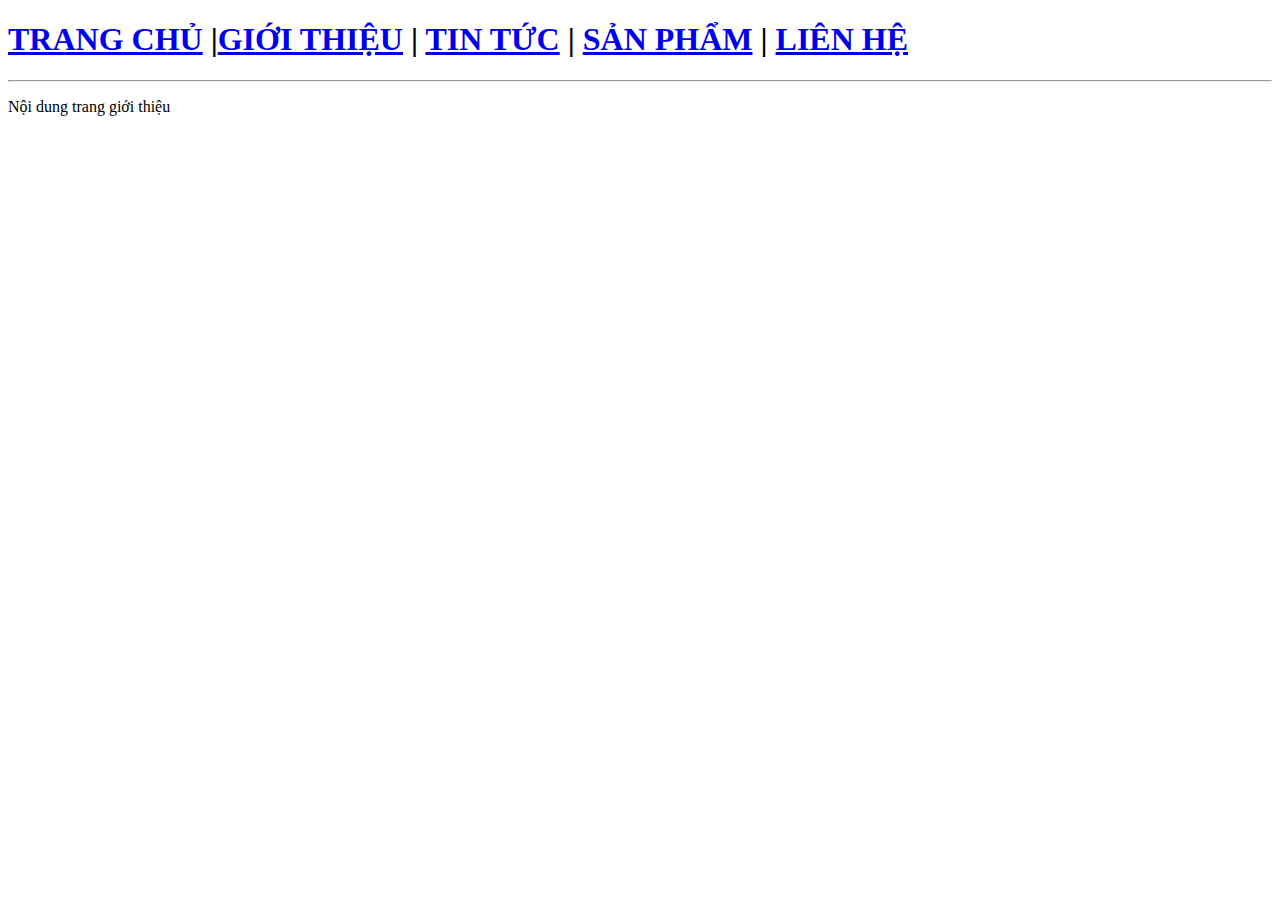
==== gioi_thieu.html @ 72737d34 "Mã nguồn ngày 24/08/2021" ====
<!DOCTYPE html>
<html>
<head>
	<title>Giới thiệu | Khoa ITDE (Information Technology & Digital Economics)</title>
</head>

<body>
	<h1><a href="trang_chu.html">TRANG CHỦ</a> |<a href="gioi_thieu.html">GIỚI THIỆU</a> | <a href="tin_tuc.html">TIN TỨC</a> | <a href="san_pham.html">SẢN PHẨM</a> | <a href="lien_he.html">LIÊN HỆ</a></h1>
	<hr>
	<p>Nội dung trang giới thiệu</p>
</body>
</html>
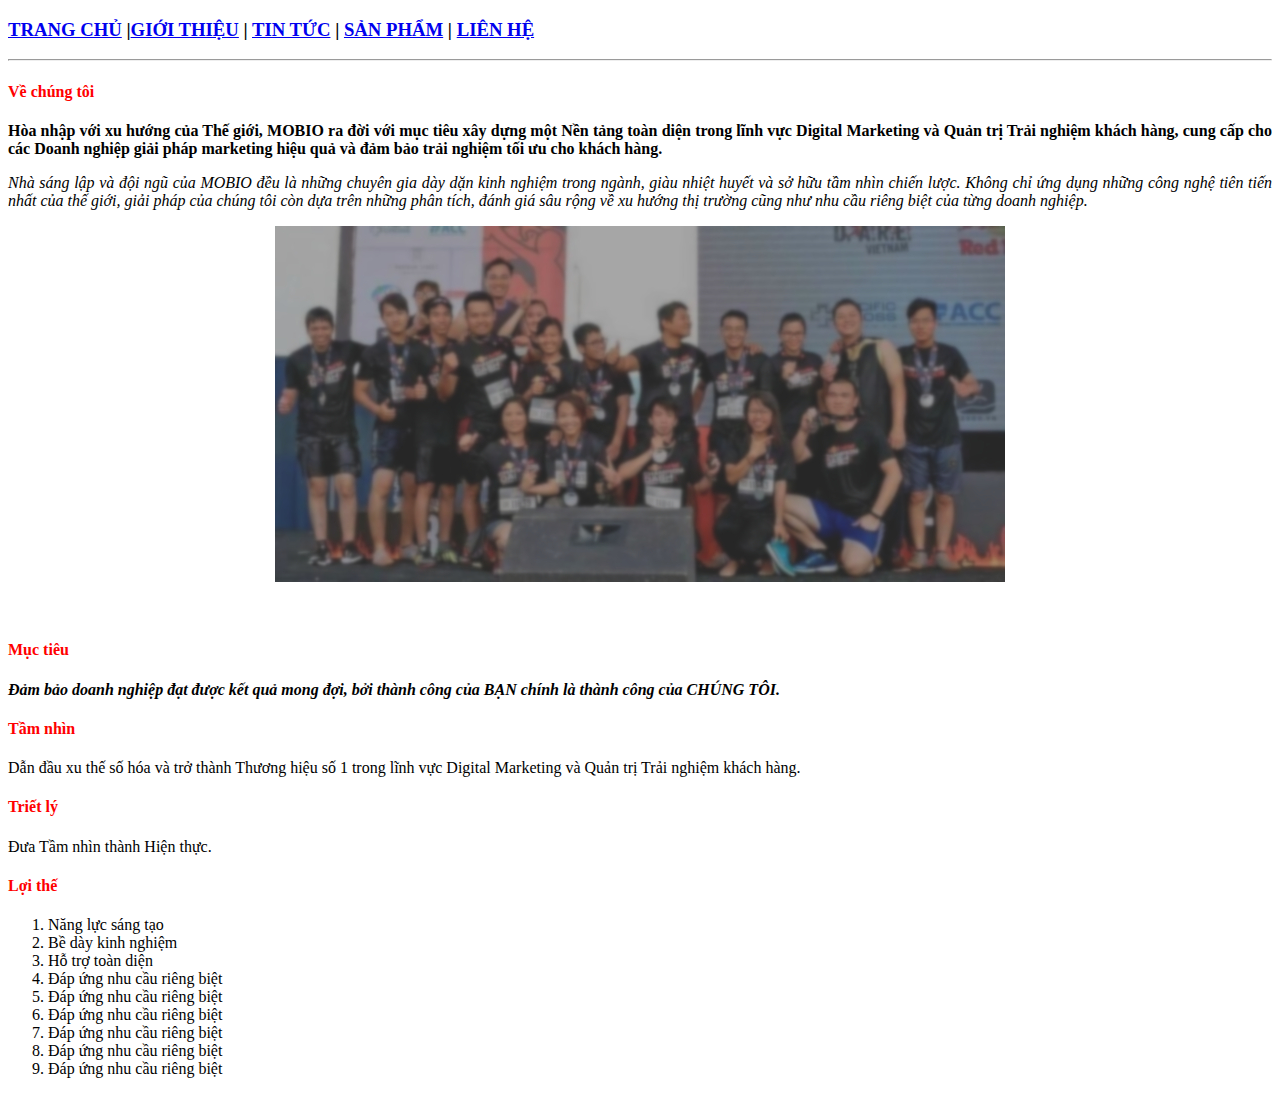
==== commit 5a7e4e5b: "Mã nguồn ngày 30/08/2021" ====
--- a/gioi_thieu.html
+++ b/gioi_thieu.html
@@ -5,8 +5,36 @@
 </head>
 
 <body>
-	<h1><a href="trang_chu.html">TRANG CHỦ</a> |<a href="gioi_thieu.html">GIỚI THIỆU</a> | <a href="tin_tuc.html">TIN TỨC</a> | <a href="san_pham.html">SẢN PHẨM</a> | <a href="lien_he.html">LIÊN HỆ</a></h1>
+	<h3><a href="trang_chu.html">TRANG CHỦ</a> |<a href="gioi_thieu.html">GIỚI THIỆU</a> | <a href="tin_tuc.html">TIN TỨC</a> | <a href="san_pham.html">SẢN PHẨM</a> | <a href="lien_he.html">LIÊN HỆ</a></h3>
 	<hr>
-	<p>Nội dung trang giới thiệu</p>
+	<h4><font color="red">Về chúng tôi</font></h4>
+	<p style="text-align: justify;"><b>Hòa nhập với xu hướng của Thế giới, MOBIO ra đời với mục tiêu xây dựng một Nền tảng toàn diện trong lĩnh vực Digital Marketing và Quản trị Trải nghiệm khách hàng, cung cấp cho các Doanh nghiệp giải pháp marketing hiệu quả và đảm bảo trải nghiệm tối ưu cho khách hàng.</b></p>
+	<p style="text-align: justify;"><i>Nhà sáng lập và đội ngũ của MOBIO đều là những chuyên gia dày dặn kinh nghiệm trong ngành, giàu nhiệt huyết và sở hữu tầm nhìn chiến lược. Không chỉ ứng dụng những công nghệ tiên tiến nhất của thế giới, giải pháp của chúng tôi còn dựa trên những phân tích, đánh giá sâu rộng về xu hướng thị trường cũng như nhu cầu riêng biệt của từng doanh nghiệp.</i></p>
+
+	<p style="text-align: center;"><img src="images/mobio.jpg"></p>
+
+	<br>
+
+	<h4><font color="red">Mục tiêu</font></h4>
+	<p style="text-align: justify;"><b><i>Đảm bảo doanh nghiệp đạt được kết quả mong đợi, bởi thành công của BẠN chính là thành công của CHÚNG TÔI.</i></b></p>
+
+	<h4><font color="red">Tầm nhìn</font></h4>
+	<p style="text-align: justify;">Dẫn đầu xu thế số hóa và trở thành Thương hiệu số 1 trong lĩnh vực Digital Marketing và Quản trị Trải nghiệm khách hàng.</p>
+
+	<h4><font color="red">Triết lý</font></h4>
+	<p style="text-align: justify;">Đưa Tầm nhìn thành Hiện thực.</p>
+
+	<h4><font color="red">Lợi thế</font></h4>
+	<ol>
+		<li>Năng lực sáng tạo</li>
+		<li>Bề dày kinh nghiệm</li>
+		<li>Hỗ trợ toàn diện</li>
+		<li>Đáp ứng nhu cầu riêng biệt</li>
+		<li>Đáp ứng nhu cầu riêng biệt</li>
+		<li>Đáp ứng nhu cầu riêng biệt</li>
+		<li>Đáp ứng nhu cầu riêng biệt</li>
+		<li>Đáp ứng nhu cầu riêng biệt</li>
+		<li>Đáp ứng nhu cầu riêng biệt</li>
+	</ol>
 </body>
 </html>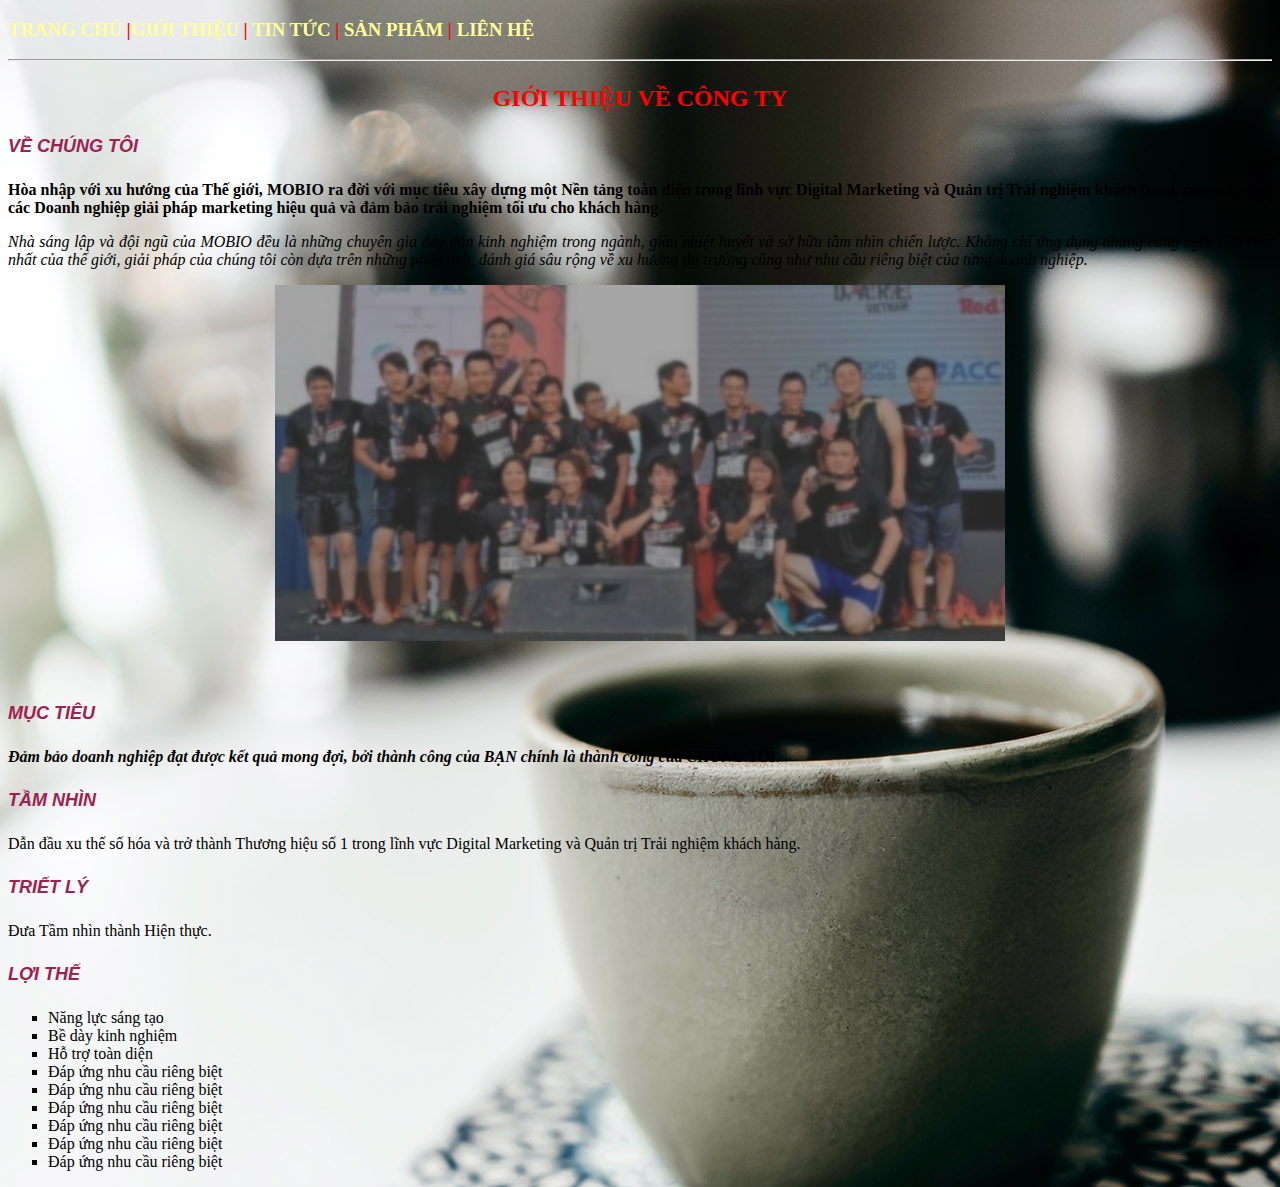
==== commit 5614ee55: "Mã nguồn ngày 31/08/2021" ====
--- a/gioi_thieu.html
+++ b/gioi_thieu.html
@@ -2,12 +2,16 @@
 <html>
 <head>
 	<title>Giới thiệu | Khoa ITDE (Information Technology & Digital Economics)</title>
+	<link rel="stylesheet" type="text/css" href="css/style.css">
 </head>
 
 <body>
 	<h3><a href="trang_chu.html">TRANG CHỦ</a> |<a href="gioi_thieu.html">GIỚI THIỆU</a> | <a href="tin_tuc.html">TIN TỨC</a> | <a href="san_pham.html">SẢN PHẨM</a> | <a href="lien_he.html">LIÊN HỆ</a></h3>
 	<hr>
-	<h4><font color="red">Về chúng tôi</font></h4>
+
+	<h3 id="tieu_de_chinh">GIỚI THIỆU VỀ CÔNG TY</h3>
+	
+	<h4 class="de_muc_chinh">Về chúng tôi</h4>
 	<p style="text-align: justify;"><b>Hòa nhập với xu hướng của Thế giới, MOBIO ra đời với mục tiêu xây dựng một Nền tảng toàn diện trong lĩnh vực Digital Marketing và Quản trị Trải nghiệm khách hàng, cung cấp cho các Doanh nghiệp giải pháp marketing hiệu quả và đảm bảo trải nghiệm tối ưu cho khách hàng.</b></p>
 	<p style="text-align: justify;"><i>Nhà sáng lập và đội ngũ của MOBIO đều là những chuyên gia dày dặn kinh nghiệm trong ngành, giàu nhiệt huyết và sở hữu tầm nhìn chiến lược. Không chỉ ứng dụng những công nghệ tiên tiến nhất của thế giới, giải pháp của chúng tôi còn dựa trên những phân tích, đánh giá sâu rộng về xu hướng thị trường cũng như nhu cầu riêng biệt của từng doanh nghiệp.</i></p>
 
@@ -15,17 +19,17 @@
 
 	<br>
 
-	<h4><font color="red">Mục tiêu</font></h4>
+	<h4 class="de_muc_chinh">Mục tiêu</h4>
 	<p style="text-align: justify;"><b><i>Đảm bảo doanh nghiệp đạt được kết quả mong đợi, bởi thành công của BẠN chính là thành công của CHÚNG TÔI.</i></b></p>
 
-	<h4><font color="red">Tầm nhìn</font></h4>
+	<h4 class="de_muc_chinh">Tầm nhìn</h4>
 	<p style="text-align: justify;">Dẫn đầu xu thế số hóa và trở thành Thương hiệu số 1 trong lĩnh vực Digital Marketing và Quản trị Trải nghiệm khách hàng.</p>
 
-	<h4><font color="red">Triết lý</font></h4>
+	<h4 class="de_muc_chinh">Triết lý</h4>
 	<p style="text-align: justify;">Đưa Tầm nhìn thành Hiện thực.</p>
 
-	<h4><font color="red">Lợi thế</font></h4>
-	<ol>
+	<h4 class="de_muc_chinh">Lợi thế</h4>
+	<ul>
 		<li>Năng lực sáng tạo</li>
 		<li>Bề dày kinh nghiệm</li>
 		<li>Hỗ trợ toàn diện</li>
--- a/css/style.css
+++ b/css/style.css
@@ -0,0 +1,53 @@
+body {
+	background: #9bf5ff url(../images/bg-ws-1.jpg) no-repeat center top;
+}
+
+h1, h2, h3, h4, h5, h6 {
+	color: red;
+}
+
+p {
+	color: black;
+}
+
+ul {
+	/*list-style-image: url(../images/list.png)*/
+	list-style-type: square;
+}
+
+a {
+	text-decoration: none;
+}
+
+a:link {
+	color: #ffff96;
+}
+
+a:visited {
+	color: #ffff96;
+}
+
+a:hover {
+	color: black;
+}
+
+a:active {
+	color: white;
+}
+
+#tieu_de_chinh {
+	color: red;
+	font-size: 24px;
+	text-align: center;
+	text-transform: uppercase;
+}
+
+.de_muc_chinh {
+	color: #9F224E;
+	font-size: 18px;
+	font-weight: bolder;
+	font-style: italic;
+	font-family: Arial;
+	text-align: justify;	
+	text-transform: uppercase;
+}